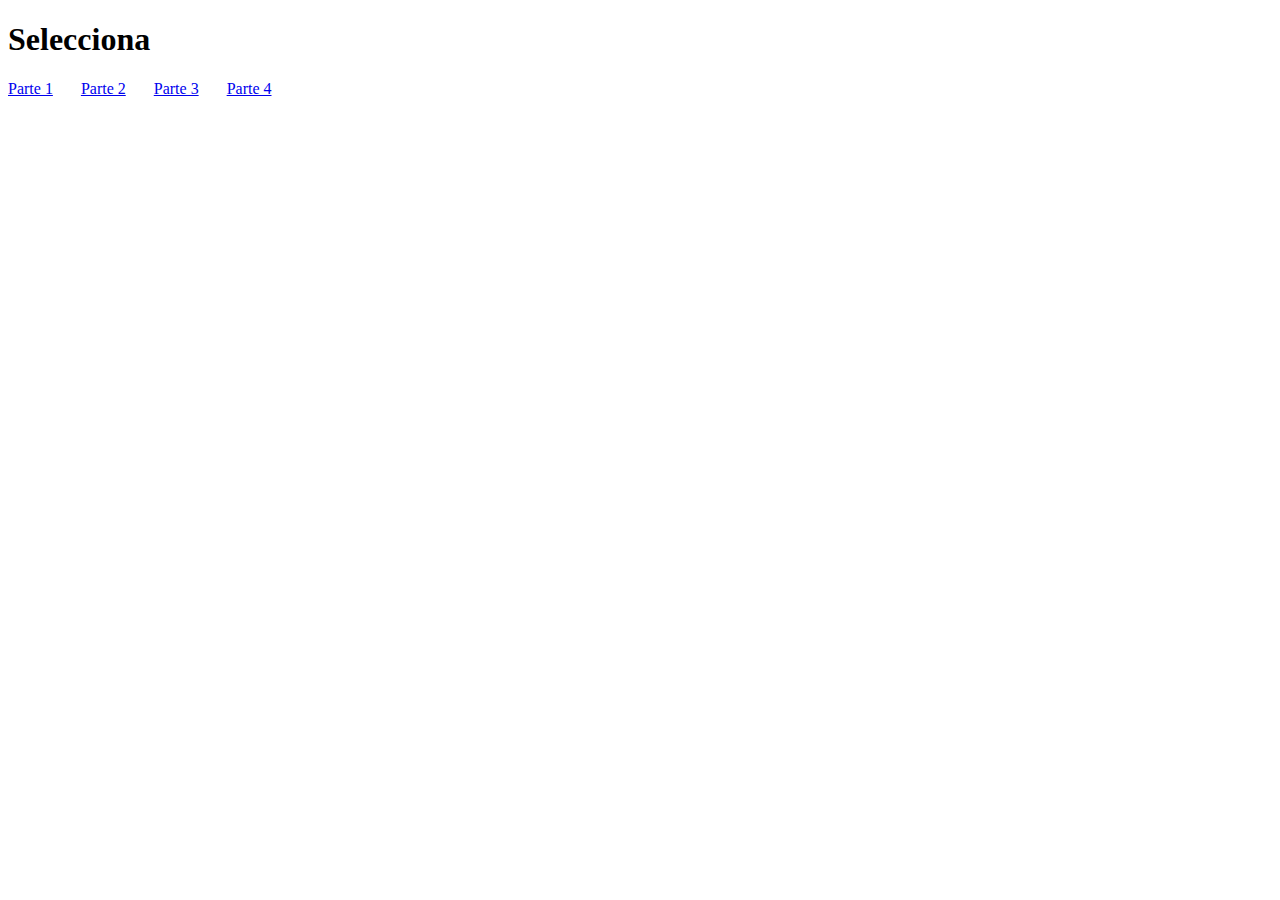
==== index.html @ ab80b5cf "subo floating" ====
<!DOCTYPE html>
<html lang="en">
<head>
          <meta charset="UTF-8">
        <link rel="stylesheet" href="css/main.css">

          <title>Margin_Padding</title>
</head>

<body>
      <header>
         
      </header>
       <h1>Selecciona</h1>
    
        <div>
        <a href="Parte1/index.html", >Parte 1</a>&ensp;&ensp;&ensp;
        <a href="Parte2/index.html"> Parte 2</a>&ensp;&ensp;&ensp;
        <a href="Parte3/index.html"> Parte 3</a>&ensp;&ensp;&ensp;
        <a href="Parte4/index.html"> Parte 4</a>&ensp;&ensp;&ensp;
       </div>
       
      


</body>
</html>
---- css/main.css ----
body{
background-image:url(img/fondo.jpg)
}
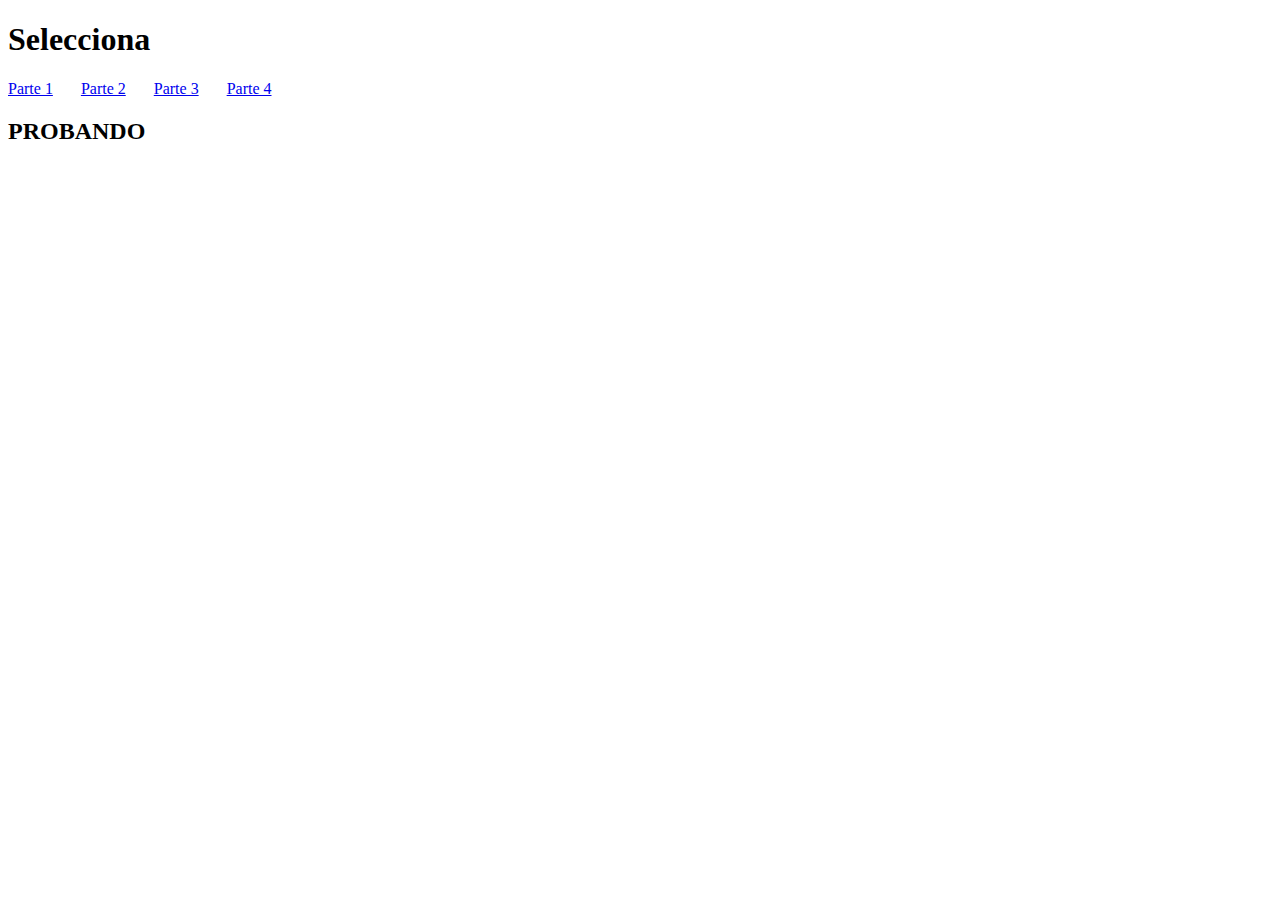
==== commit 22f11ced: "ultima" ====
--- a/index.html
+++ b/index.html
@@ -15,12 +15,15 @@
     
         <div>
         <a href="Parte1/index.html", >Parte 1</a>&ensp;&ensp;&ensp;
+        
         <a href="Parte2/index.html"> Parte 2</a>&ensp;&ensp;&ensp;
+        
         <a href="Parte3/index.html"> Parte 3</a>&ensp;&ensp;&ensp;
+        
         <a href="Parte4/index.html"> Parte 4</a>&ensp;&ensp;&ensp;
        </div>
        
-      
+       <h2>PROBANDO</h2>
 
 
 </body>
